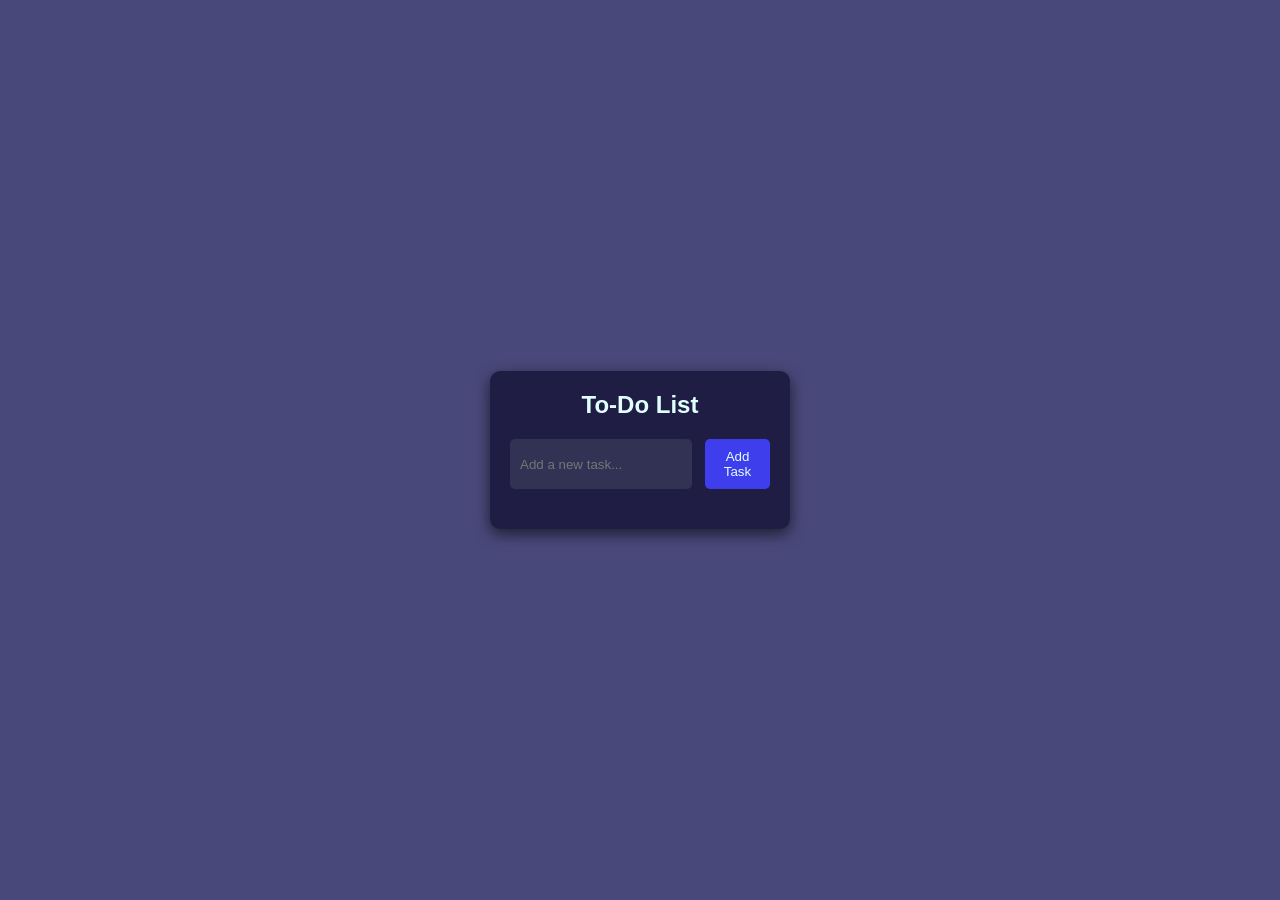
==== Todo with local Storage/index.html @ 9835e83f "Add files via upload" ====
<!doctype html>
<html lang="en">
  <head>
    <meta charset="UTF-8" />
    <meta name="viewport" content="width=device-width, initial-scale=1.0" />
    <title>Dark Mode To-Do List</title>
    <link rel="stylesheet" href="style.css" />
  </head>
  <body>
    <div class="container">
      <h1>To-Do List</h1>
      <div class="input-container">
        <input type="text" id="todo-input" placeholder="Add a new task..." />
        <button id="add-task-btn">Add Task</button>
      </div>
      <ul id="todo-list"></ul>
    </div>
    <script src="script.js"></script>
  </body>
</html>
---- Todo with local Storage/style.css ----
* {
  margin: 0;
  padding: 0;
  box-sizing: border-box;
}

body {
  font-family: Arial, Helvetica, sans-serif;
  background-color: #49487a;
  color: lightcyan;
  display: flex;
  justify-content: center;
  align-items: center;
  height: 100vh;
}

.container {
  background-color: #201d45;
  padding: 20px;
  border-radius: 10px;
  width: 300px;
  box-shadow: 0 5px 15px rgba(0, 0, 0, 0.6);
}

h1 {
  text-align: center;
  margin-bottom: 20px;
  font-size: 24px;
}

.input-container {
  display: flex;
  justify-content: space-between;
  margin-bottom: 20px;
}

input[type="text"] {
  width: 70%;
  padding: 10px;
  background-color: #323254;
  border: none;
  border-radius: 5px;
  color: lightcyan;
  outline: none;
}

button {
  width: 25%;
  padding: 10px;
  background-color: #3e3eed;
  border: none;
  border-radius: 5px;
  color: lightcyan;
  cursor: pointer;
  transition: background-color 0.3s;
}

button:hover {
  background-color: #3434c9;
}

ul {
  list-style-type: none;
  padding: 0;
}

li {
  background-color: #323254;
  padding: 10px;
  margin-bottom: 10px;
  border-radius: 5px;
  display: flex;
  justify-content: space-between;
  align-items: center;
}

li.completed {
  text-decoration: line-through;
  opacity: 0.7;
}

li button {
  background-color: #d32f2f;
  border: none;
  padding: 5px;
  color: lightcyan;
  border-radius: 5px;
  cursor: pointer;
}

li button:hover {
  background-color: #b71c1c;
}
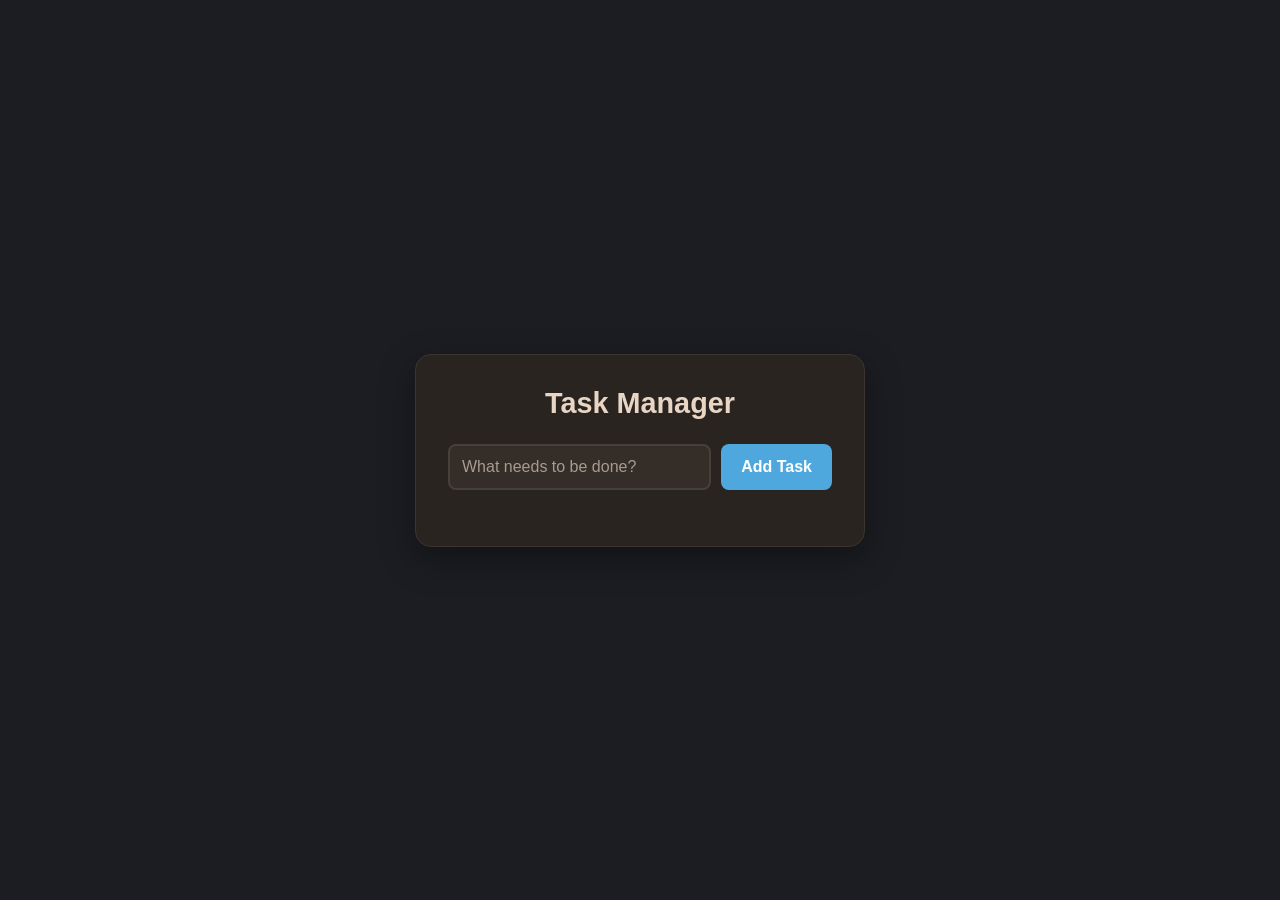
==== commit 3ec387cd: "Add files via upload" ====
--- a/Todo with local Storage/index.html
+++ b/Todo with local Storage/index.html
@@ -1,20 +1,24 @@
-<!doctype html>
+<!DOCTYPE html>
 <html lang="en">
-  <head>
-    <meta charset="UTF-8" />
-    <meta name="viewport" content="width=device-width, initial-scale=1.0" />
-    <title>Dark Mode To-Do List</title>
-    <link rel="stylesheet" href="style.css" />
-  </head>
-  <body>
-    <div class="container">
-      <h1>To-Do List</h1>
-      <div class="input-container">
-        <input type="text" id="todo-input" placeholder="Add a new task..." />
-        <button id="add-task-btn">Add Task</button>
-      </div>
-      <ul id="todo-list"></ul>
+<head>
+    <meta charset="UTF-8">
+    <meta name="viewport" content="width=device-width, initial-scale=1.0">
+    <title>Local Storage Todo App</title>
+    <link rel="stylesheet" href="style.css">
+</head>
+<body>
+    <div class="todo-container">
+        <h1>Task Manager</h1>
+        
+        <div class="input-section">
+            <input type="text" id="todo-input" placeholder="What needs to be done?" autocomplete="off">
+            <button id="add-task-btn">Add Task</button>
+        </div>
+
+        <ul id="todo-list">
+            </ul>
     </div>
+
     <script src="script.js"></script>
-  </body>
-</html>
+</body>
+</html>
--- a/Todo with local Storage/style.css
+++ b/Todo with local Storage/style.css
@@ -1,93 +1,128 @@
 * {
-  margin: 0;
-  padding: 0;
-  box-sizing: border-box;
+    margin: 0;
+    padding: 0;
+    box-sizing: border-box;
+    font-family: 'Segoe UI', Tahoma, Geneva, Verdana, sans-serif;
 }
 
 body {
-  font-family: Arial, Helvetica, sans-serif;
-  background-color: #49487a;
-  color: lightcyan;
-  display: flex;
-  justify-content: center;
-  align-items: center;
-  height: 100vh;
+    background: #1b1d22;
+    display: flex;
+    justify-content: center;
+    align-items: center;
+    min-height: 100vh;
+    color: #f5e6d3;
 }
 
-.container {
-  background-color: #201d45;
-  padding: 20px;
-  border-radius: 10px;
-  width: 300px;
-  box-shadow: 0 5px 15px rgba(0, 0, 0, 0.6);
+/* App Container */
+.todo-container {
+    background: #2a2420;
+    width: 100%;
+    max-width: 450px;
+    padding: 2rem;
+    border-radius: 16px;
+    box-shadow: 0 12px 35px rgba(0, 0, 0, 0.35);
+    border: 1px solid #3c342f;
 }
 
 h1 {
-  text-align: center;
-  margin-bottom: 20px;
-  font-size: 24px;
+    font-size: 1.8rem;
+    margin-bottom: 1.5rem;
+    text-align: center;
+    color: #e8d5c4;
 }
 
-.input-container {
-  display: flex;
-  justify-content: space-between;
-  margin-bottom: 20px;
+/* Input Group */
+.input-section {
+    display: flex;
+    gap: 10px;
+    margin-bottom: 1.5rem;
 }
 
-input[type="text"] {
-  width: 70%;
-  padding: 10px;
-  background-color: #323254;
-  border: none;
-  border-radius: 5px;
-  color: lightcyan;
-  outline: none;
+#todo-input {
+    flex: 1;
+    padding: 12px;
+    background: #342d28;
+    color: #f5e6d3;
+    border: 2px solid #45403a;
+    border-radius: 8px;
+    font-size: 1rem;
+    outline: none;
+    transition: 0.2s;
 }
 
-button {
-  width: 25%;
-  padding: 10px;
-  background-color: #3e3eed;
-  border: none;
-  border-radius: 5px;
-  color: lightcyan;
-  cursor: pointer;
-  transition: background-color 0.3s;
+#todo-input::placeholder {
+    color: #a89b90;
 }
 
-button:hover {
-  background-color: #3434c9;
+#todo-input:focus {
+    border-color: #4ea8de;
+    box-shadow: 0 0 8px rgba(78, 168, 222, 0.3);
 }
 
-ul {
-  list-style-type: none;
-  padding: 0;
+#add-task-btn {
+    background: #4ea8de;
+    color: white;
+    border: none;
+    padding: 0 20px;
+    border-radius: 8px;
+    font-size: 1rem;
+    font-weight: 600;
+    cursor: pointer;
+    transition: 0.2s;
 }
 
-li {
-  background-color: #323254;
-  padding: 10px;
-  margin-bottom: 10px;
-  border-radius: 5px;
-  display: flex;
-  justify-content: space-between;
-  align-items: center;
+#add-task-btn:hover {
+    background: #3d95ca;
 }
 
-li.completed {
-  text-decoration: line-through;
-  opacity: 0.7;
+/* Todo List */
+#todo-list {
+    list-style: none;
+    display: flex;
+    flex-direction: column;
+    gap: 10px;
 }
 
-li button {
-  background-color: #d32f2f;
-  border: none;
-  padding: 5px;
-  color: lightcyan;
-  border-radius: 5px;
-  cursor: pointer;
+#todo-list li {
+    background: #342d28;
+    padding: 12px 15px;
+    border-radius: 10px;
+    border-left: 4px solid #4ea8de;
+    display: flex;
+    justify-content: space-between;
+    align-items: center;
+    color: #f5e6d3;
+    cursor: pointer;
+    transition: 0.2s;
 }
 
-li button:hover {
-  background-color: #b71c1c;
+#todo-list li:hover {
+    background: #3f3731;
+    transform: translateY(-2px);
 }
+
+#todo-list li.completed {
+    opacity: 0.65;
+    border-left-color: #8a8179;
+}
+
+#todo-list li.completed span {
+    text-decoration: line-through;
+    color: #b5a89c;
+}
+
+/* Delete Button */
+#todo-list li button {
+    background: #d9534f;
+    color: white;
+    border: none;
+    padding: 6px 12px;
+    border-radius: 6px;
+    cursor: pointer;
+    transition: 0.2s;
+}
+
+#todo-list li button:hover {
+    background: #c9302c;
+}
